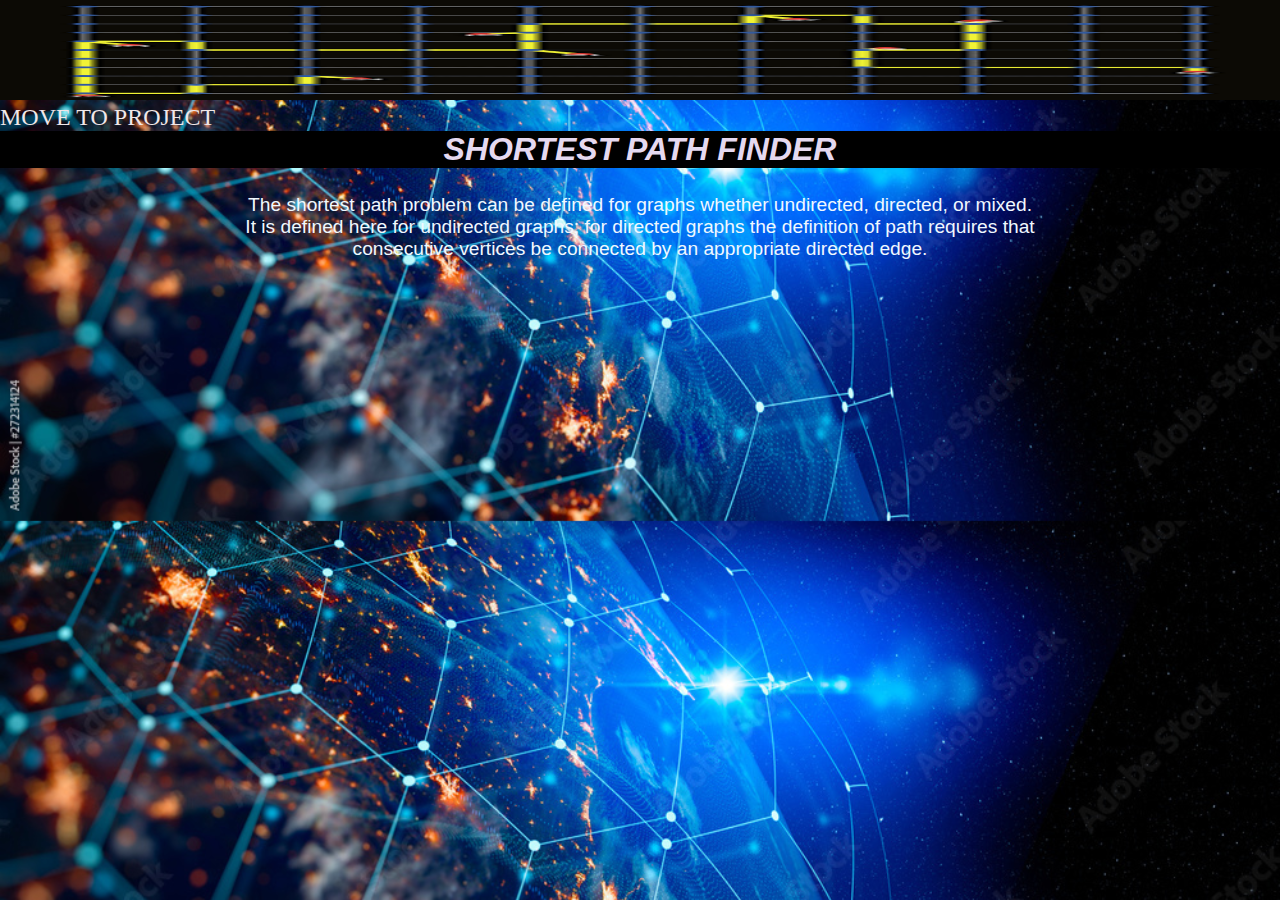
==== index.html @ 792f3295 "commit" ====
<!doctype html>
<html>
 <header><img src="images\graph.png" width=100% height="100"/> </header>   
<head>
<meta charset="utf-8"/>
<title> shortest path project</title>
<link href="style.css" rel="stylesheet" type="text/css"/>
</head>
<body>
<a href="main.html" target="_blank">     MOVE TO PROJECT   </a>
<h1 style="text-align:center" >SHORTEST PATH FINDER</h1>
<p>
    The shortest path problem can be defined for graphs whether undirected, directed, or mixed.<br/>
     It is defined here for undirected graphs; for directed graphs the definition of path requires that<br/>
      consecutive vertices be connected by an appropriate directed edge.
    </p>
<script type= "text/javascript" src="Pathfinding-Visualizer-Tutorial/src/index.js">
</script>
</body>
</html>
---- style.css ----
body{ 
   
	margin:0 auto;
    background-color:Silver;
}
	
	h1,h2,h3 {
color:Maroon;
}

h1{
    font-style: italic;
    font-family: 'Segoe UI', Tahoma, Geneva, Verdana, sans-serif;
    color: rgb(229, 217, 240);
    margin-top:0;
    background-color: black;
}
a{
    font-size: x-large;
    text-align: center;

}
a:link,a:visited{
    color:rgb(240, 231, 233);
    text-decoration:none;
}
a:hover{
    color:indianred;
}

body{
    background:url("./images/pic2.jpg");
    background-size: cover;
}
p{
    text-align: center;
    font-size: larger;
    font-family:Verdana, Geneva, Tahoma, sans-serif;
    color: aliceblue;
    margin-top: 20px;
    padding:5px;
}
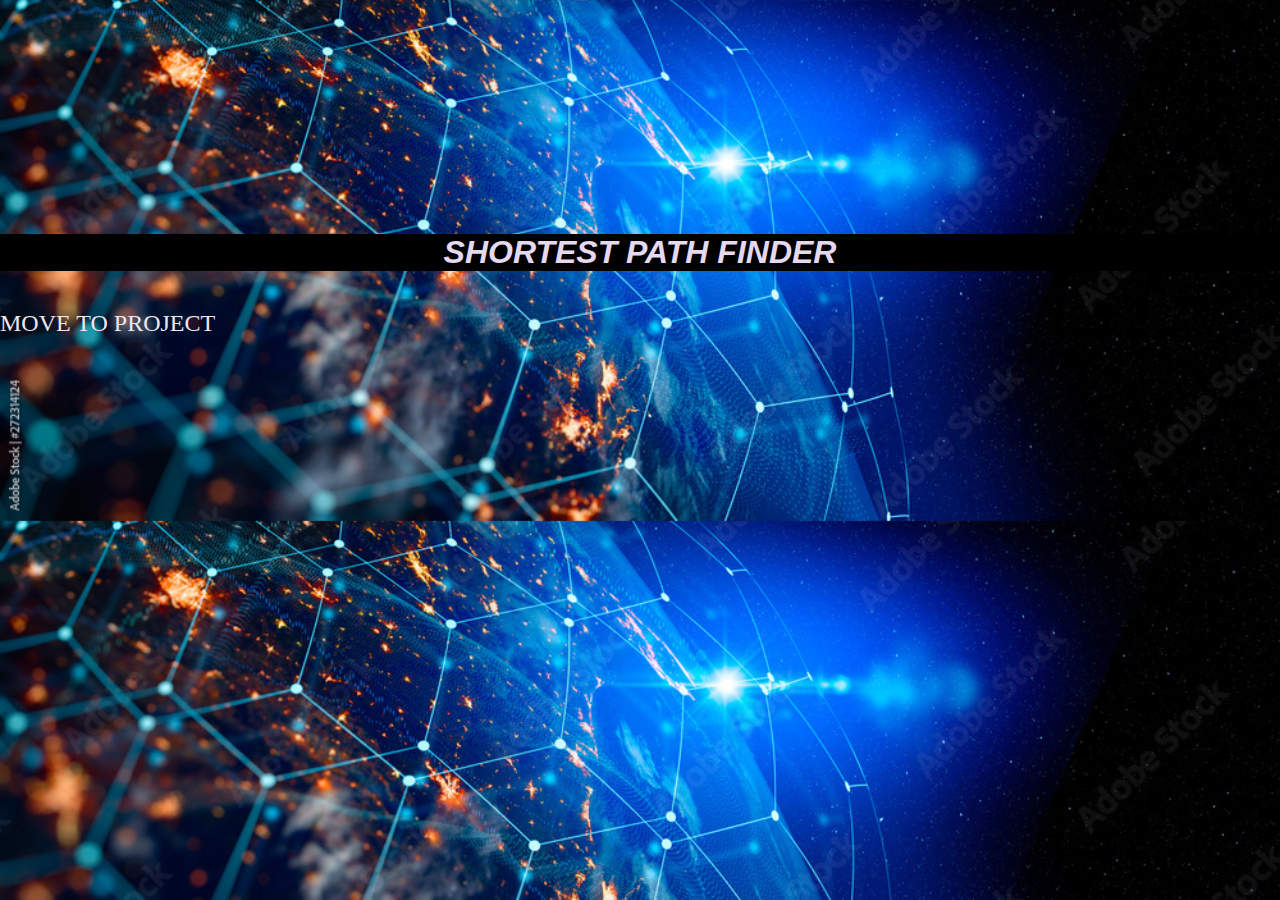
==== commit f7de83c8: "commit" ====
--- a/index.html
+++ b/index.html
@@ -1,20 +1,29 @@
 <!doctype html>
 <html>
- <header><img src="images\graph.png" width=100% height="100"/> </header>   
 <head>
 <meta charset="utf-8"/>
 <title> shortest path project</title>
 <link href="style.css" rel="stylesheet" type="text/css"/>
 </head>
 <body>
+<br/> 
+<br/> 
+<br/> 
+<br/> 
+<br/> 
+<br/> 
+<br/> 
+<br/> 
+<br/> 
+<br/> 
+<br/> 
+<br/> 
+<br/> 
+<h1 style="text-align:center" >SHORTEST PATH FINDER</h1>
+<br/>  
 <a href="main.html" target="_blank">     MOVE TO PROJECT   </a>
-<h1 style="text-align:center" >SHORTEST PATH FINDER</h1>
-<p>
-    The shortest path problem can be defined for graphs whether undirected, directed, or mixed.<br/>
-     It is defined here for undirected graphs; for directed graphs the definition of path requires that<br/>
-      consecutive vertices be connected by an appropriate directed edge.
-    </p>
+
 <script type= "text/javascript" src="Pathfinding-Visualizer-Tutorial/src/index.js">
 </script>
 </body>
-</html>+</html>
